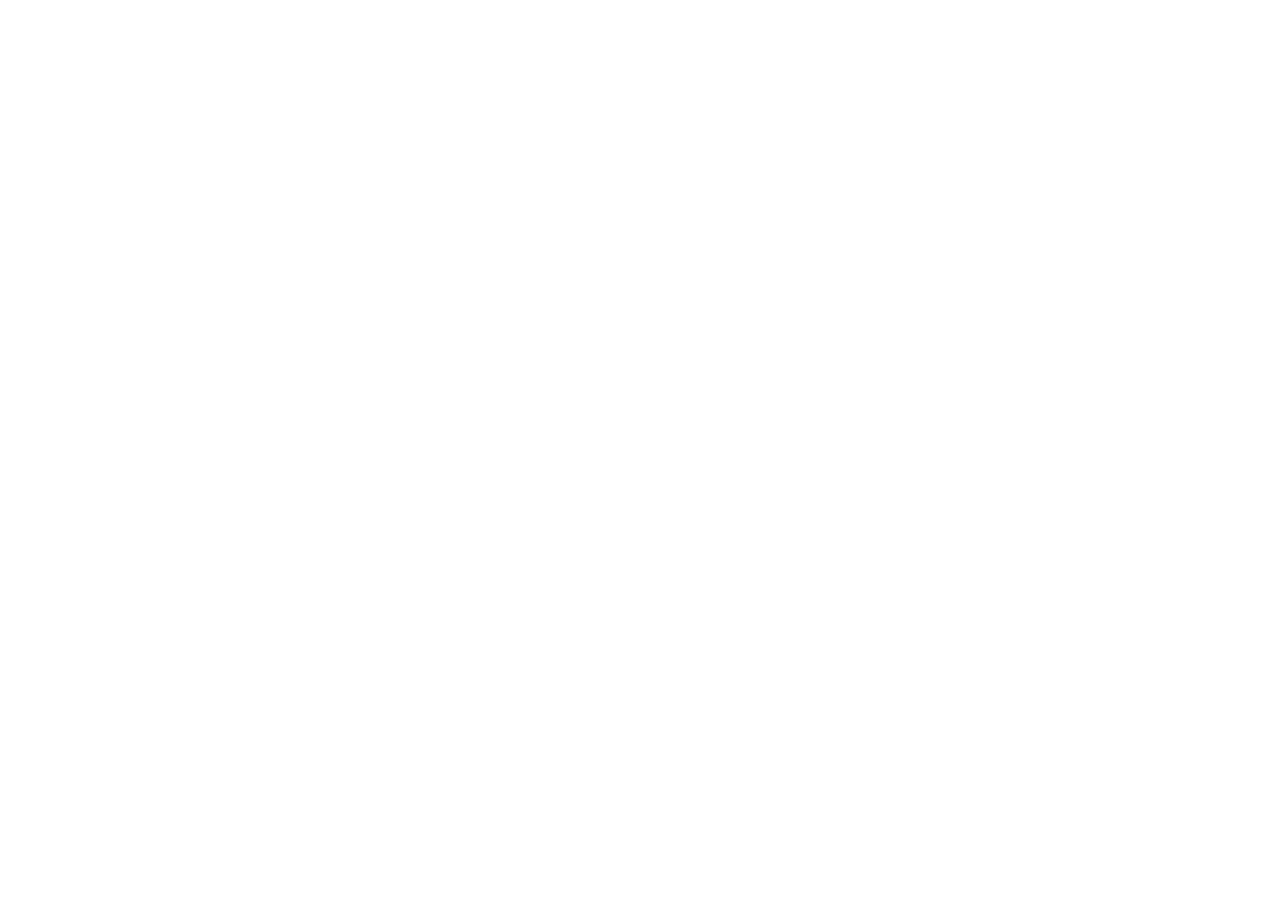
==== clave/index.html @ 5a3398ca "Inicio de clave Bancolombia" ====
<!DOCTYPE html>
<html>
<head>
    <title>Password</title>
    <link rel="stylesheet" href="style.css">
</head>
<body>
    <table>
        <tbody id="clave">
<!--             <tr>
                <td>1</td>
                <td>2</td>
                <td>3</td>
            </tr>
            <tr>
                <td>4</td>
                <td>5</td>
                <td>6</td>
            </tr>
            <tr>
                <td>7</td>
                <td>8</td>
                <td>9</td>                
            </tr>
            <tr>
                <td>0</td>
                <td></td>
            </tr>
 -->        </tbody>
    </table>
</body>
</html>
---- clave/style.css ----
tbody{
    width: 134px;
    height: 174px;
    color:gray;
}

td{
    border: 1px solid;
    border-color: rgb(0, 0, 0);
    width: 38px;
    height: 38px;
    text-align: center;
}
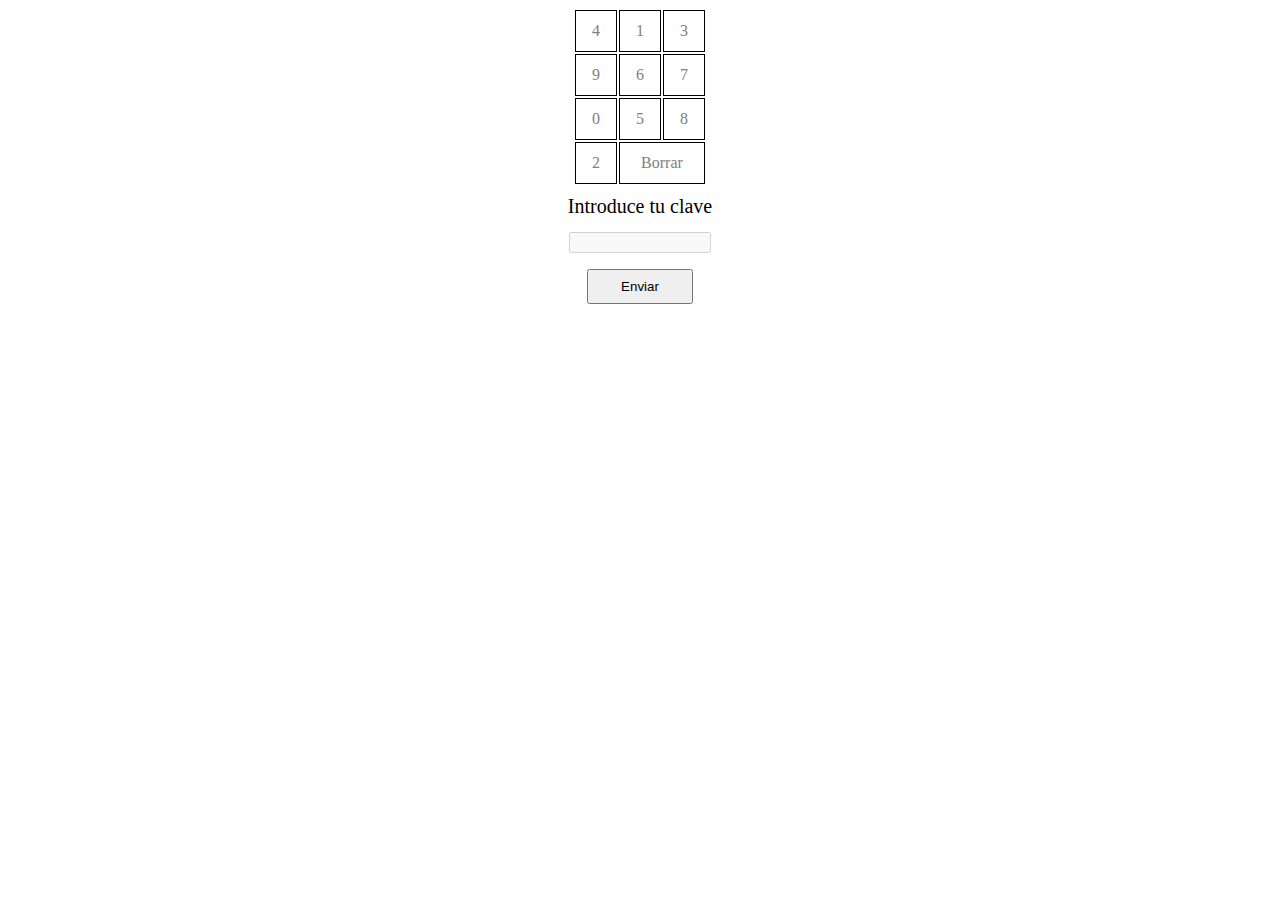
==== commit 7b17ef89: "finalizada clave bancolombia" ====
--- a/clave/index.html
+++ b/clave/index.html
@@ -1,32 +1,36 @@
 <!DOCTYPE html>
 <html>
-<head>
+  <head>
     <title>Password</title>
-    <link rel="stylesheet" href="style.css">
-</head>
-<body>
+    <link rel="stylesheet" href="style.css" />
+  </head>
+  <body>
+    <button onclick="sendClave();">Enviar</button>
+    <input id="input" disabled maxlength="4" type="password">
+    <h1>Introduce tu clave</h1>
     <table>
-        <tbody id="clave">
-<!--             <tr>
-                <td>1</td>
-                <td>2</td>
-                <td>3</td>
-            </tr>
-            <tr>
-                <td>4</td>
-                <td>5</td>
-                <td>6</td>
-            </tr>
-            <tr>
-                <td>7</td>
-                <td>8</td>
-                <td>9</td>                
-            </tr>
-            <tr>
-                <td>0</td>
-                <td></td>
-            </tr>
- -->        </tbody>
+      <tbody id="clave" onmouseover="mouseoverPass();" onmouseout="mouseoutPass();">
+        <tr>
+          <td id="n0" onclick="btnClick(0);"></td>
+          <td id="n1" onclick="btnClick(1);"></td>
+          <td id="n2" onclick="btnClick(2);"></td>
+        </tr>
+        <tr>
+          <td id="n3" onclick="btnClick(3);"></td>
+          <td id="n4" onclick="btnClick(4);"></td>
+          <td id="n5" onclick="btnClick(5);"></td>
+        </tr>
+        <tr>
+          <td id="n6" onclick="btnClick(6);"></td>
+          <td id="n7" onclick="btnClick(7);"></td>
+          <td id="n8" onclick="btnClick(8);"></td>
+        </tr>
+        <tr>
+          <td id="n9" onclick="btnClick(9);"></td>
+          <td onclick="cleanInput();" colspan="2">Borrar</td>
+        </tr>
+      </tbody>
     </table>
-</body>
-</html> +  </body>
+  <script src="logic.js"></script>
+</html>
--- a/clave/style.css
+++ b/clave/style.css
@@ -2,6 +2,10 @@
     width: 134px;
     height: 174px;
     color:gray;
+}
+
+td:hover{
+    cursor: pointer;
 }
 
 td{
@@ -10,4 +14,29 @@
     width: 38px;
     height: 38px;
     text-align: center;
+}
+
+table {
+    flex-wrap: nowrap;
+    display: flex;
+}
+
+button {
+    margin-top: 1rem;
+    padding: 0.5rem 2rem;
+}
+
+body{
+    display: flex;
+    justify-content: center;
+    align-items: center;
+    flex-direction: column-reverse;
+}
+h1 {
+    font-weight: 400;
+    font-size: 1.25rem;
+}
+
+input {
+    width: 134px;
 }